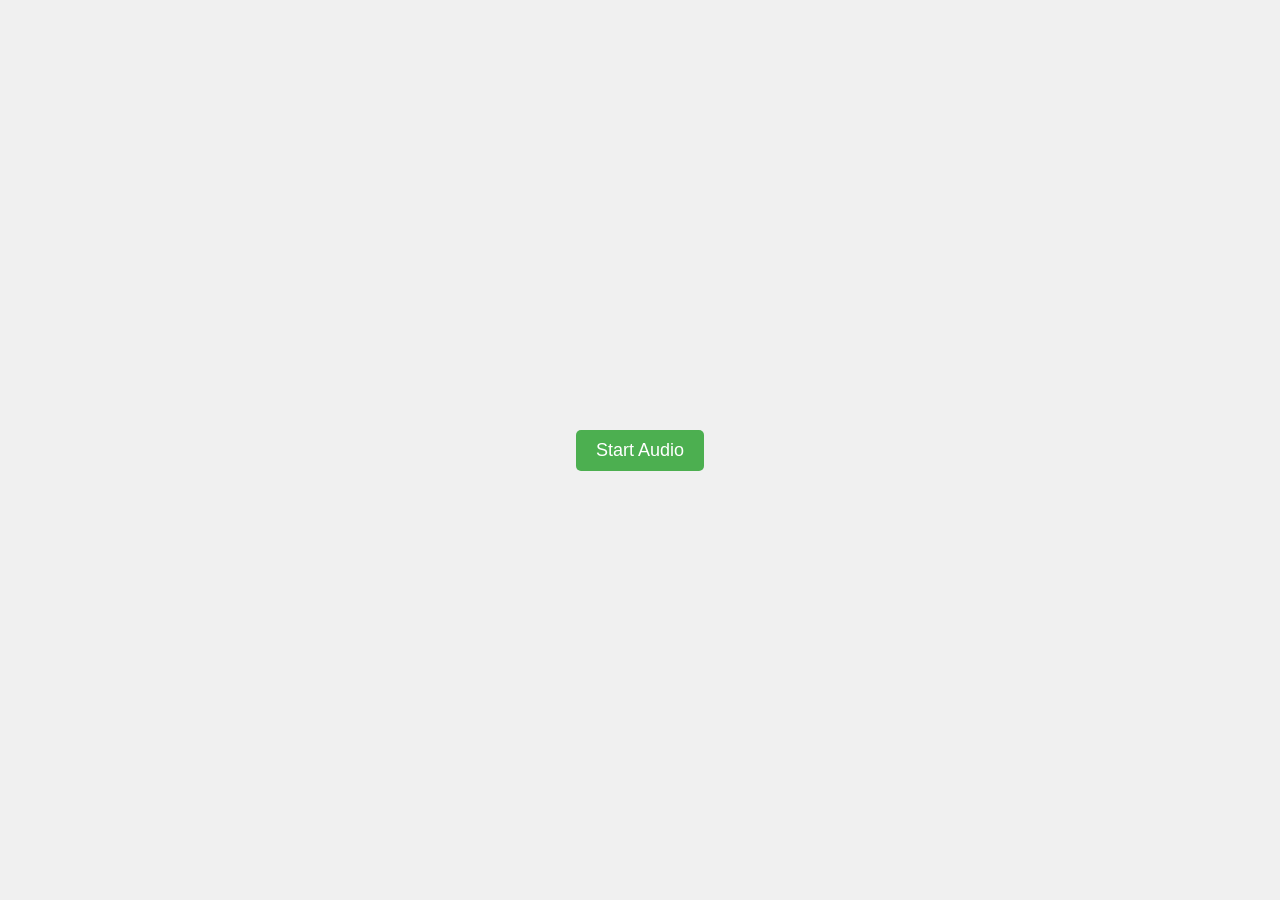
==== server/src/server/static/index.html @ 4d2b35ac "initial commit" ====
<!DOCTYPE html>
<html lang="en">
<head>
    <meta charset="UTF-8">
    <meta name="viewport" content="width=device-width, initial-scale=1.0">
    <title>Microphone to Speaker</title>
    <style>
        body {
            font-family: Arial, sans-serif;
            display: flex;
            justify-content: center;
            align-items: center;
            height: 100vh;
            margin: 0;
            background-color: #f0f0f0;
        }
        #toggleAudio {
            font-size: 18px;
            padding: 10px 20px;
            cursor: pointer;
            background-color: #4CAF50;
            color: white;
            border: none;
            border-radius: 5px;
            transition: background-color 0.3s;
        }
        #toggleAudio:hover {
            background-color: #45a049;
        }
    </style>
</head>
<body>
    <button id="toggleAudio">Start Audio</button>

    <script>
        // Create audio context
        const BUFFER_SIZE = 4800;
        class Player {
            constructor() {
                this.playbackNode = null;
            }

            async init(sampleRate) {
                const audioContext = new AudioContext({ sampleRate });
                await audioContext.audioWorklet.addModule("/audio-playback-worklet.js");

                this.playbackNode = new AudioWorkletNode(audioContext, "audio-playback-worklet");
                this.playbackNode.connect(audioContext.destination);
            }

            play(buffer) {
                if (this.playbackNode) {
                    this.playbackNode.port.postMessage(buffer);
                }
            }

            stop() {
                if (this.playbackNode) {
                    this.playbackNode.port.postMessage(null);
                }
            }
        }   

        class Recorder {
            constructor(onDataAvailable) {
                this.onDataAvailable = onDataAvailable;
                this.audioContext = null;
                this.mediaStream = null;
                this.mediaStreamSource = null;
                this.workletNode = null;
            }

            async start(stream) {
                console.log('starting')
                try {
                    if (this.audioContext) {
                        await this.audioContext.close();
                    }

                    this.audioContext = new (window.AudioContext || window.webkitAudioContext)({ sampleRate: 24000 });
                    console.log('1')

                    await this.audioContext.audioWorklet.addModule("/audio-processor-worklet.js");
                    console.log('2')

                    this.mediaStream = stream;
                    this.mediaStreamSource = this.audioContext.createMediaStreamSource(this.mediaStream);

                    this.workletNode = new AudioWorkletNode(this.audioContext, "audio-processor-worklet");
                    this.workletNode.port.onmessage = event => {
                        this.onDataAvailable(event.data.buffer);
                    };

                    this.mediaStreamSource.connect(this.workletNode);
                    this.workletNode.connect(this.audioContext.destination);
                    console.log('done')
                } catch (error) {
                    console.log('error', error)
                    this.stop();
                }
            }

            async stop() {
                if (this.mediaStream) {
                    this.mediaStream.getTracks().forEach(track => track.stop());
                    this.mediaStream = null;
                }

                if (this.audioContext) {
                    await this.audioContext.close();
                    this.audioContext = null;
                }

                this.mediaStreamSource = null;
                this.workletNode = null;
            }
        }




        // Function to get microphone input and send it to WebSocket
        async function startAudio() {
            try {

                // handle output -> speaker stuff
                const ws = new WebSocket("ws://localhost:3000/ws");

                const audioPlayer = new Player();
                audioPlayer.init(24000);

                ws.onmessage = event => {

                    const data = JSON.parse(event.data);
                    if (data?.type !== 'response.audio.delta') return;

                    const binary = atob(data.delta);
                    const bytes = Uint8Array.from(binary, c => c.charCodeAt(0));
                    const pcmData = new Int16Array(bytes.buffer);

                    audioPlayer.play(pcmData);
                };

                let buffer = new Uint8Array();

                const appendToBuffer = (newData) => {
                    const newBuffer = new Uint8Array(buffer.length + newData.length);
                    newBuffer.set(buffer);
                    newBuffer.set(newData, buffer.length);
                    buffer = newBuffer;
                };

                const handleAudioData = (data) => {
                    const uint8Array = new Uint8Array(data);
                    appendToBuffer(uint8Array);

                    if (buffer.length >= BUFFER_SIZE) {
                        const toSend = new Uint8Array(buffer.slice(0, BUFFER_SIZE));
                        buffer = new Uint8Array(buffer.slice(BUFFER_SIZE));

                        const regularArray = String.fromCharCode(...toSend);
                        const base64 = btoa(regularArray);

                        ws.send(JSON.stringify({type: 'input_audio_buffer.append', audio: base64}));
                    }
                };

                // handle microphone -> input websocket
                const audioRecorder = new Recorder(handleAudioData);
                const stream = await navigator.mediaDevices.getUserMedia({ audio: true });

                await audioRecorder.start(stream);
                

            } catch (error) {
                console.error('Error accessing the microphone', error);
                alert('Error accessing the microphone. Please check your settings and try again.');
            }
        }

        // Button to toggle audio
        const toggleButton = document.getElementById('toggleAudio');
        let isAudioOn = false;

        toggleButton.addEventListener('click', async () => {
            if (!isAudioOn) {
                await startAudio();
                toggleButton.textContent = 'Stop Audio';
                isAudioOn = true;
            } else {
                // audioContext.suspend();
                toggleButton.textContent = 'Start Audio';
                isAudioOn = false;
            }
        });

    </script>
</body>
</html>
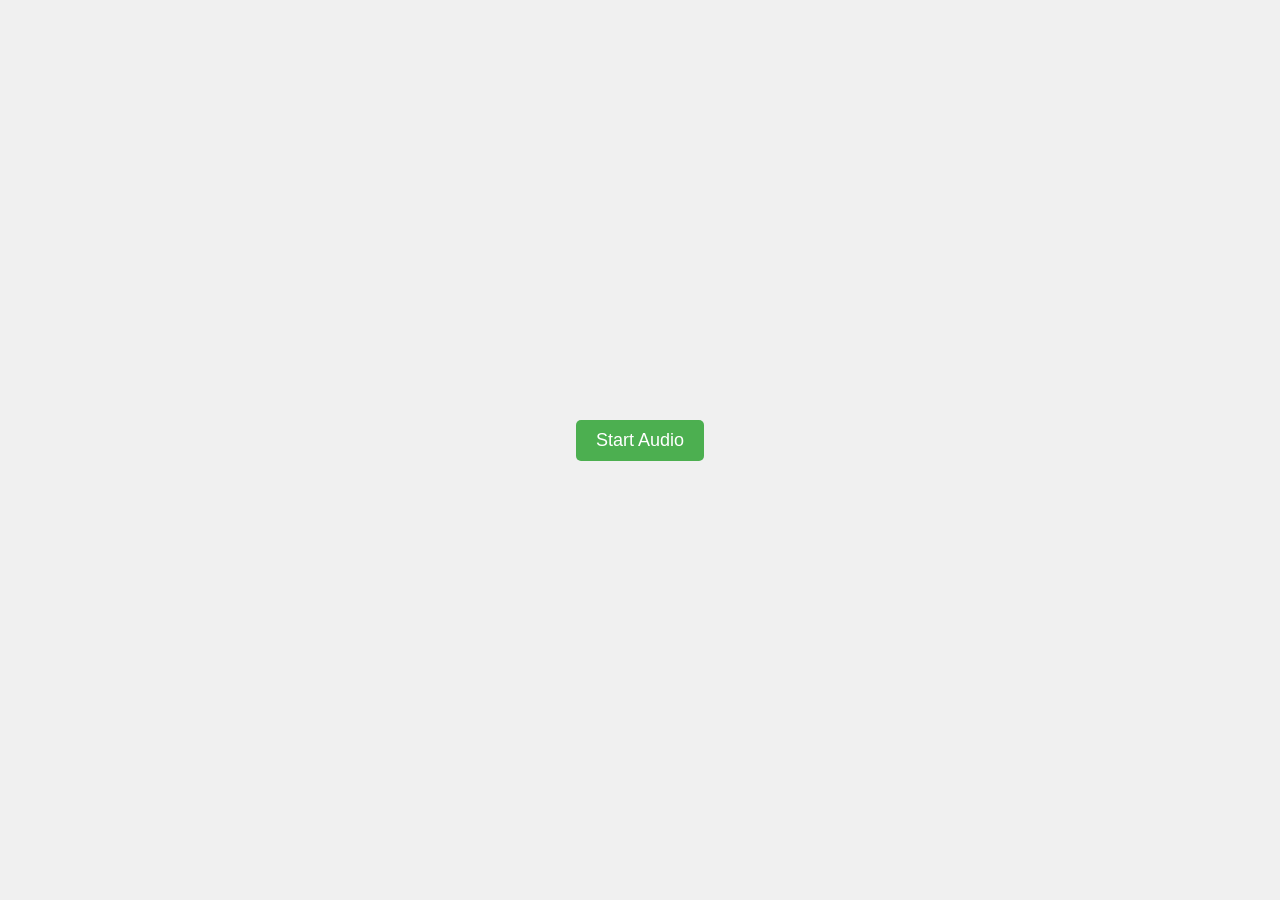
==== commit 79bd6667: "New changes for develop branch" ====
--- a/server/src/server/static/index.html
+++ b/server/src/server/static/index.html
@@ -3,11 +3,12 @@
 <head>
     <meta charset="UTF-8">
     <meta name="viewport" content="width=device-width, initial-scale=1.0">
-    <title>Microphone to Speaker</title>
+    <title>AI Voice Conversation</title>
     <style>
         body {
             font-family: Arial, sans-serif;
             display: flex;
+            flex-direction: column;
             justify-content: center;
             align-items: center;
             height: 100vh;
@@ -27,14 +28,21 @@
         #toggleAudio:hover {
             background-color: #45a049;
         }
+        #status {
+            margin-top: 20px;
+            color: #666;
+        }
     </style>
 </head>
 <body>
     <button id="toggleAudio">Start Audio</button>
+    <div id="status"></div>
 
     <script>
         // Create audio context
         const BUFFER_SIZE = 4800;
+        const statusElement = document.getElementById('status');
+
         class Player {
             constructor() {
                 this.playbackNode = null;
@@ -42,7 +50,7 @@
 
             async init(sampleRate) {
                 const audioContext = new AudioContext({ sampleRate });
-                await audioContext.audioWorklet.addModule("/audio-playback-worklet.js");
+                await audioContext.audioWorklet.addModule("/static/audio-playback-worklet.js");
 
                 this.playbackNode = new AudioWorkletNode(audioContext, "audio-playback-worklet");
                 this.playbackNode.connect(audioContext.destination);
@@ -59,7 +67,7 @@
                     this.playbackNode.port.postMessage(null);
                 }
             }
-        }   
+        }
 
         class Recorder {
             constructor(onDataAvailable) {
@@ -71,17 +79,13 @@
             }
 
             async start(stream) {
-                console.log('starting')
                 try {
                     if (this.audioContext) {
                         await this.audioContext.close();
                     }
 
                     this.audioContext = new (window.AudioContext || window.webkitAudioContext)({ sampleRate: 24000 });
-                    console.log('1')
-
-                    await this.audioContext.audioWorklet.addModule("/audio-processor-worklet.js");
-                    console.log('2')
+                    await this.audioContext.audioWorklet.addModule("/static/audio-processor-worklet.js");
 
                     this.mediaStream = stream;
                     this.mediaStreamSource = this.audioContext.createMediaStreamSource(this.mediaStream);
@@ -93,9 +97,10 @@
 
                     this.mediaStreamSource.connect(this.workletNode);
                     this.workletNode.connect(this.audioContext.destination);
-                    console.log('done')
+                    statusElement.textContent = "Recording started";
                 } catch (error) {
-                    console.log('error', error)
+                    console.error('Recorder error:', error);
+                    statusElement.textContent = `Error: ${error.message}`;
                     this.stop();
                 }
             }
@@ -113,32 +118,33 @@
 
                 this.mediaStreamSource = null;
                 this.workletNode = null;
-            }
-        }
-
-
-
+                statusElement.textContent = "Recording stopped";
+            }
+        }
 
         // Function to get microphone input and send it to WebSocket
         async function startAudio() {
             try {
-
                 // handle output -> speaker stuff
-                const ws = new WebSocket("ws://localhost:3000/ws");
+                const ws = new WebSocket(`ws://${window.location.host}/ws`);
 
                 const audioPlayer = new Player();
-                audioPlayer.init(24000);
+                await audioPlayer.init(24000);
 
                 ws.onmessage = event => {
-
-                    const data = JSON.parse(event.data);
-                    if (data?.type !== 'response.audio.delta') return;
-
-                    const binary = atob(data.delta);
-                    const bytes = Uint8Array.from(binary, c => c.charCodeAt(0));
-                    const pcmData = new Int16Array(bytes.buffer);
-
-                    audioPlayer.play(pcmData);
+                    try {
+                        const data = JSON.parse(event.data);
+                        if (data?.type !== 'response.audio.delta') return;
+
+                        const binary = atob(data.delta);
+                        const bytes = Uint8Array.from(binary, c => c.charCodeAt(0));
+                        const pcmData = new Int16Array(bytes.buffer);
+
+                        audioPlayer.play(pcmData);
+                    } catch (error) {
+                        console.error('WebSocket message error:', error);
+                        statusElement.textContent = `WebSocket error: ${error.message}`;
+                    }
                 };
 
                 let buffer = new Uint8Array();
@@ -168,12 +174,12 @@
                 // handle microphone -> input websocket
                 const audioRecorder = new Recorder(handleAudioData);
                 const stream = await navigator.mediaDevices.getUserMedia({ audio: true });
-
                 await audioRecorder.start(stream);
-                
+                statusElement.textContent = "Connected and recording";
 
             } catch (error) {
-                console.error('Error accessing the microphone', error);
+                console.error('Error:', error);
+                statusElement.textContent = `Error: ${error.message}. Please check your microphone settings.`;
                 alert('Error accessing the microphone. Please check your settings and try again.');
             }
         }
@@ -188,12 +194,11 @@
                 toggleButton.textContent = 'Stop Audio';
                 isAudioOn = true;
             } else {
-                // audioContext.suspend();
+                location.reload(); // 簡単な方法として、ページをリロード
                 toggleButton.textContent = 'Start Audio';
                 isAudioOn = false;
             }
         });
-
     </script>
 </body>
 </html>
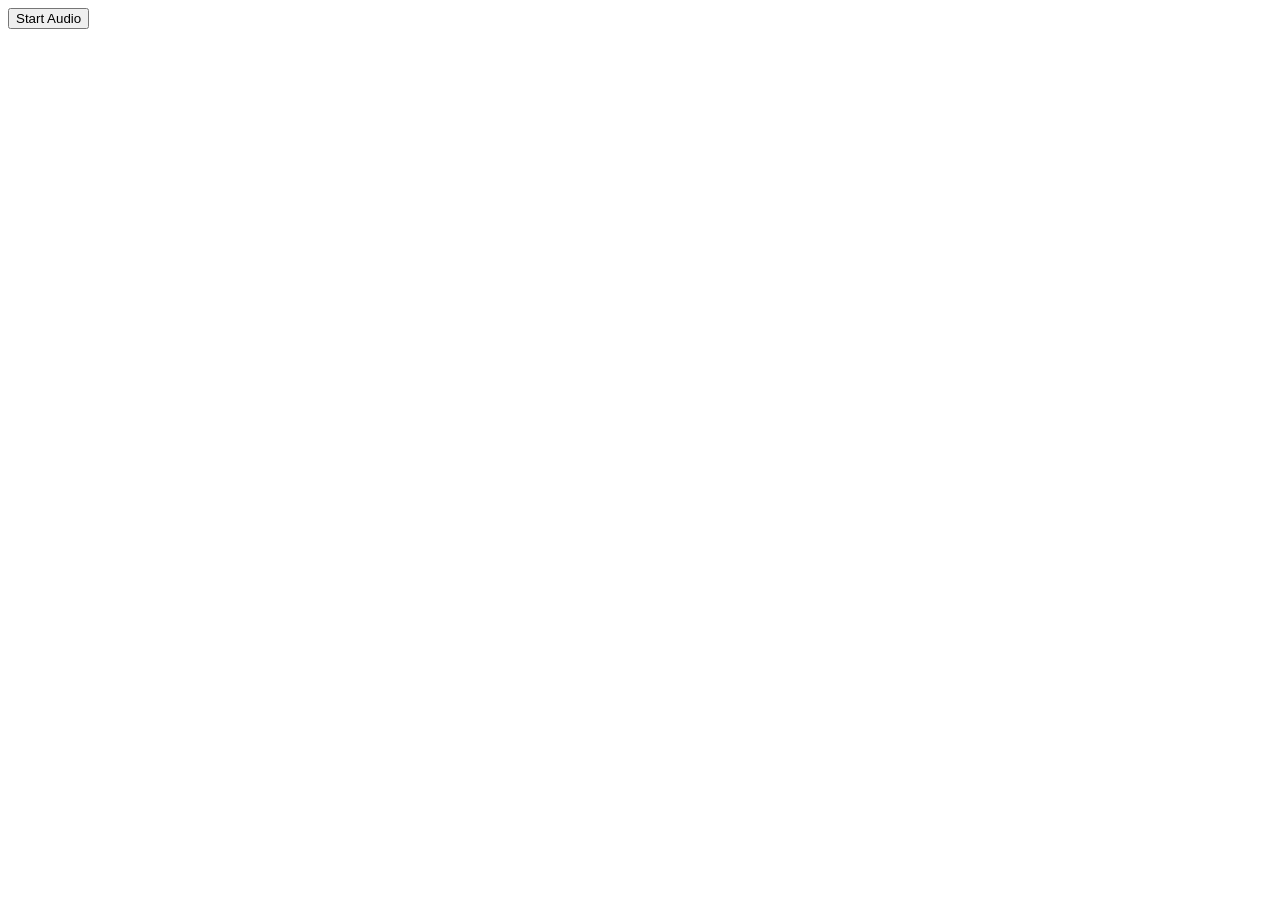
==== commit b7ce1f4d: "chore:move files" ====
--- a/server/src/server/static/index.html
+++ b/server/src/server/static/index.html
@@ -4,201 +4,13 @@
     <meta charset="UTF-8">
     <meta name="viewport" content="width=device-width, initial-scale=1.0">
     <title>AI Voice Conversation</title>
-    <style>
-        body {
-            font-family: Arial, sans-serif;
-            display: flex;
-            flex-direction: column;
-            justify-content: center;
-            align-items: center;
-            height: 100vh;
-            margin: 0;
-            background-color: #f0f0f0;
-        }
-        #toggleAudio {
-            font-size: 18px;
-            padding: 10px 20px;
-            cursor: pointer;
-            background-color: #4CAF50;
-            color: white;
-            border: none;
-            border-radius: 5px;
-            transition: background-color 0.3s;
-        }
-        #toggleAudio:hover {
-            background-color: #45a049;
-        }
-        #status {
-            margin-top: 20px;
-            color: #666;
-        }
-    </style>
+    <link rel="stylesheet" href="/static/css/style.css">
 </head>
 <body>
+    <div id="chatContainer"></div>
     <button id="toggleAudio">Start Audio</button>
     <div id="status"></div>
 
-    <script>
-        // Create audio context
-        const BUFFER_SIZE = 4800;
-        const statusElement = document.getElementById('status');
-
-        class Player {
-            constructor() {
-                this.playbackNode = null;
-            }
-
-            async init(sampleRate) {
-                const audioContext = new AudioContext({ sampleRate });
-                await audioContext.audioWorklet.addModule("/static/audio-playback-worklet.js");
-
-                this.playbackNode = new AudioWorkletNode(audioContext, "audio-playback-worklet");
-                this.playbackNode.connect(audioContext.destination);
-            }
-
-            play(buffer) {
-                if (this.playbackNode) {
-                    this.playbackNode.port.postMessage(buffer);
-                }
-            }
-
-            stop() {
-                if (this.playbackNode) {
-                    this.playbackNode.port.postMessage(null);
-                }
-            }
-        }
-
-        class Recorder {
-            constructor(onDataAvailable) {
-                this.onDataAvailable = onDataAvailable;
-                this.audioContext = null;
-                this.mediaStream = null;
-                this.mediaStreamSource = null;
-                this.workletNode = null;
-            }
-
-            async start(stream) {
-                try {
-                    if (this.audioContext) {
-                        await this.audioContext.close();
-                    }
-
-                    this.audioContext = new (window.AudioContext || window.webkitAudioContext)({ sampleRate: 24000 });
-                    await this.audioContext.audioWorklet.addModule("/static/audio-processor-worklet.js");
-
-                    this.mediaStream = stream;
-                    this.mediaStreamSource = this.audioContext.createMediaStreamSource(this.mediaStream);
-
-                    this.workletNode = new AudioWorkletNode(this.audioContext, "audio-processor-worklet");
-                    this.workletNode.port.onmessage = event => {
-                        this.onDataAvailable(event.data.buffer);
-                    };
-
-                    this.mediaStreamSource.connect(this.workletNode);
-                    this.workletNode.connect(this.audioContext.destination);
-                    statusElement.textContent = "Recording started";
-                } catch (error) {
-                    console.error('Recorder error:', error);
-                    statusElement.textContent = `Error: ${error.message}`;
-                    this.stop();
-                }
-            }
-
-            async stop() {
-                if (this.mediaStream) {
-                    this.mediaStream.getTracks().forEach(track => track.stop());
-                    this.mediaStream = null;
-                }
-
-                if (this.audioContext) {
-                    await this.audioContext.close();
-                    this.audioContext = null;
-                }
-
-                this.mediaStreamSource = null;
-                this.workletNode = null;
-                statusElement.textContent = "Recording stopped";
-            }
-        }
-
-        // Function to get microphone input and send it to WebSocket
-        async function startAudio() {
-            try {
-                // handle output -> speaker stuff
-                const ws = new WebSocket(`ws://${window.location.host}/ws`);
-
-                const audioPlayer = new Player();
-                await audioPlayer.init(24000);
-
-                ws.onmessage = event => {
-                    try {
-                        const data = JSON.parse(event.data);
-                        if (data?.type !== 'response.audio.delta') return;
-
-                        const binary = atob(data.delta);
-                        const bytes = Uint8Array.from(binary, c => c.charCodeAt(0));
-                        const pcmData = new Int16Array(bytes.buffer);
-
-                        audioPlayer.play(pcmData);
-                    } catch (error) {
-                        console.error('WebSocket message error:', error);
-                        statusElement.textContent = `WebSocket error: ${error.message}`;
-                    }
-                };
-
-                let buffer = new Uint8Array();
-
-                const appendToBuffer = (newData) => {
-                    const newBuffer = new Uint8Array(buffer.length + newData.length);
-                    newBuffer.set(buffer);
-                    newBuffer.set(newData, buffer.length);
-                    buffer = newBuffer;
-                };
-
-                const handleAudioData = (data) => {
-                    const uint8Array = new Uint8Array(data);
-                    appendToBuffer(uint8Array);
-
-                    if (buffer.length >= BUFFER_SIZE) {
-                        const toSend = new Uint8Array(buffer.slice(0, BUFFER_SIZE));
-                        buffer = new Uint8Array(buffer.slice(BUFFER_SIZE));
-
-                        const regularArray = String.fromCharCode(...toSend);
-                        const base64 = btoa(regularArray);
-
-                        ws.send(JSON.stringify({type: 'input_audio_buffer.append', audio: base64}));
-                    }
-                };
-
-                // handle microphone -> input websocket
-                const audioRecorder = new Recorder(handleAudioData);
-                const stream = await navigator.mediaDevices.getUserMedia({ audio: true });
-                await audioRecorder.start(stream);
-                statusElement.textContent = "Connected and recording";
-
-            } catch (error) {
-                console.error('Error:', error);
-                statusElement.textContent = `Error: ${error.message}. Please check your microphone settings.`;
-                alert('Error accessing the microphone. Please check your settings and try again.');
-            }
-        }
-
-        // Button to toggle audio
-        const toggleButton = document.getElementById('toggleAudio');
-        let isAudioOn = false;
-
-        toggleButton.addEventListener('click', async () => {
-            if (!isAudioOn) {
-                await startAudio();
-                toggleButton.textContent = 'Stop Audio';
-                isAudioOn = true;
-            } else {
-                location.reload(); // 簡単な方法として、ページをリロード
-                toggleButton.textContent = 'Start Audio';
-                isAudioOn = false;
-            }
-        });
-    </script>
+    <script type="module" src="/static/js/main.js"></script>
 </body>
 </html>
